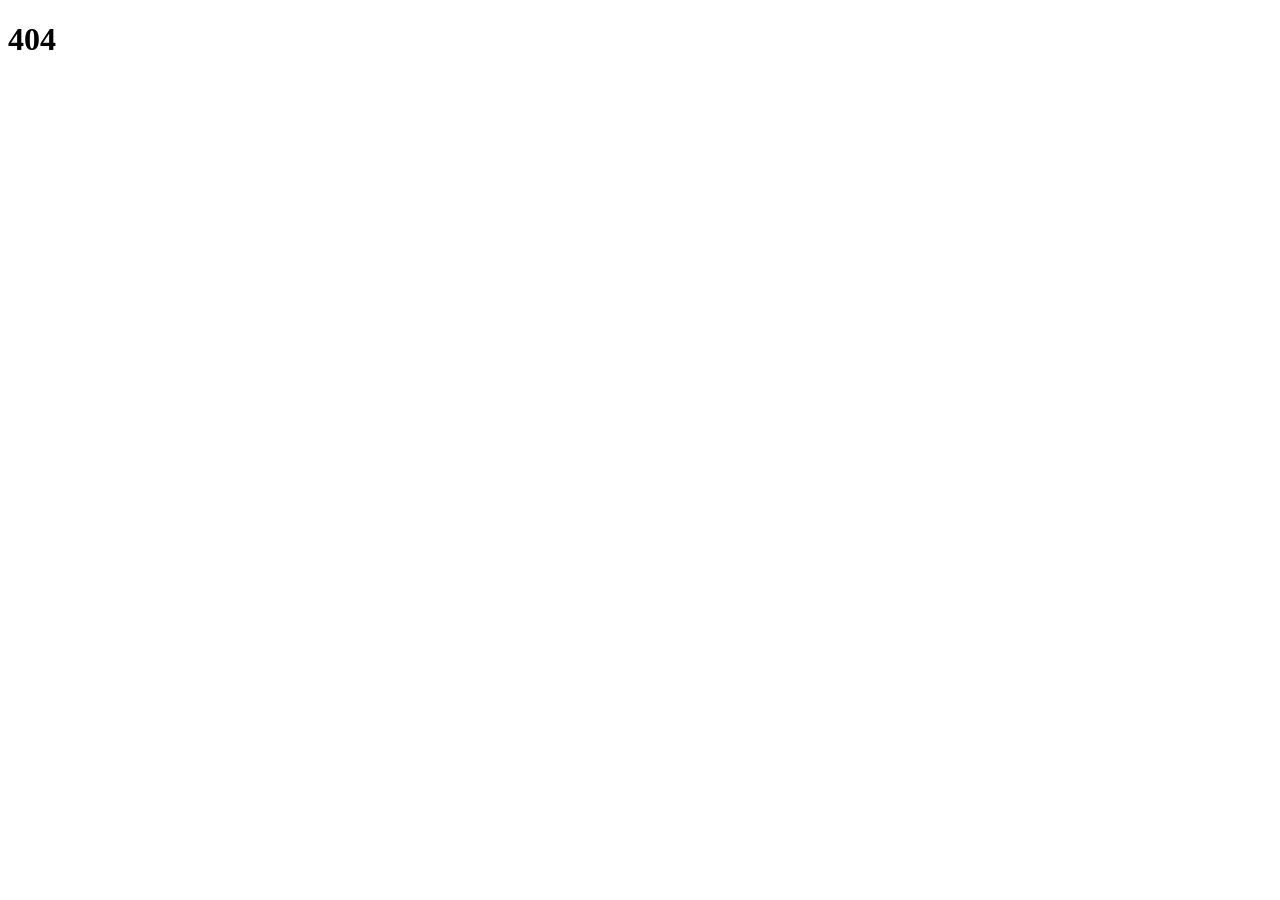
==== index.html @ 02fbed3a "fix: move index.html to root and correct asset paths for Vercel deployment" ====
<!DOCTYPE html>
<html lang="en">
<head>
  <meta charset="UTF-8" />
  <title>Portfolio</title>
</head>
<body>

  <div id="app"></div>

  <script type="module" src="src/js/app.js"></script>

</body>
</html>
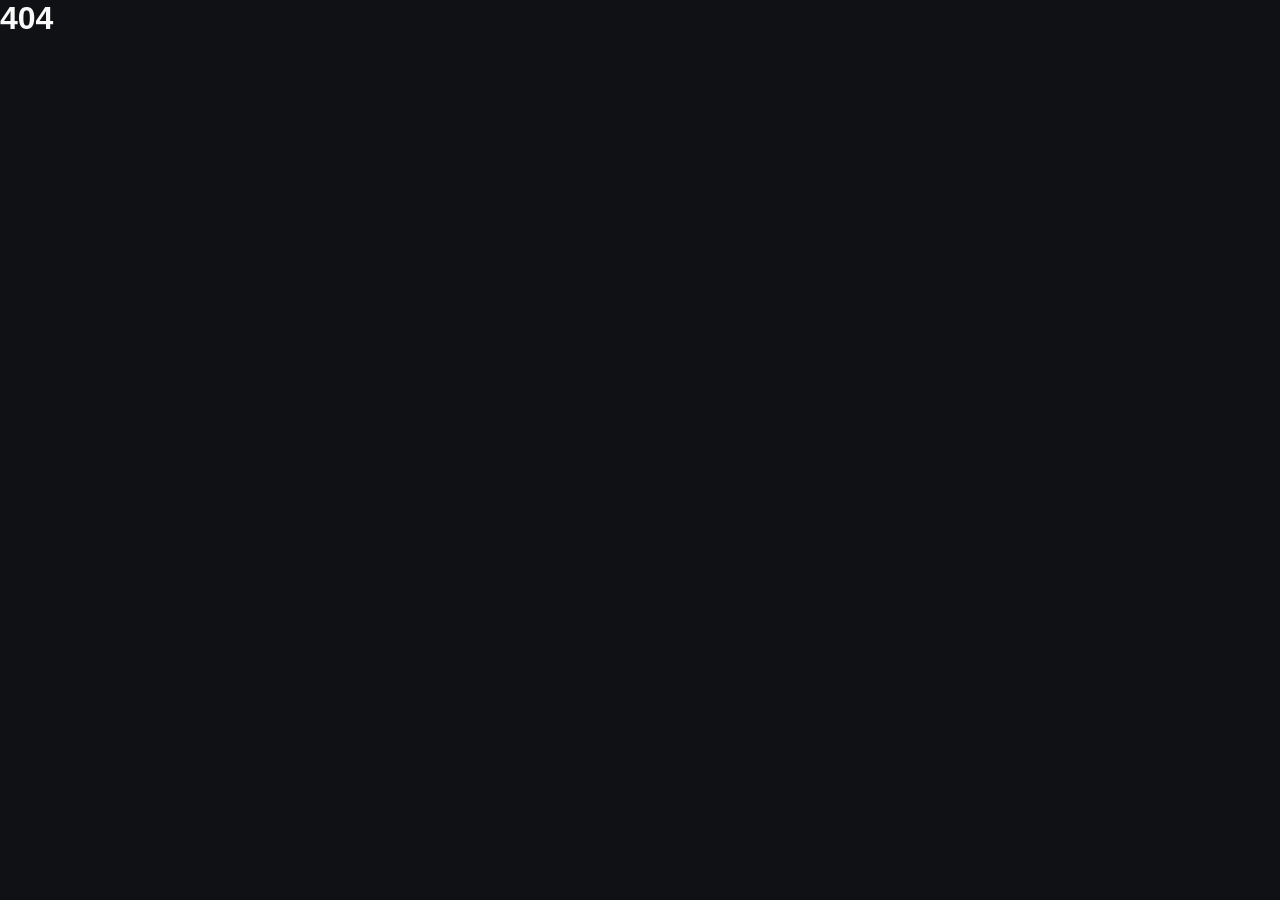
==== commit 9d3d7d5a: "feat(home): complete mobile layouts" ====
--- a/index.html
+++ b/index.html
@@ -2,6 +2,9 @@
 <html lang="en">
 <head>
   <meta charset="UTF-8" />
+
+  <link rel="stylesheet" href="/src/css/main.css">
+  <script src="https://kit.fontawesome.com/2c2fe026c8.js" crossorigin="anonymous"></script>
   <title>Portfolio</title>
 </head>
 <body>
@@ -9,6 +12,5 @@
   <div id="app"></div>
 
   <script type="module" src="src/js/app.js"></script>
-
 </body>
 </html>
--- a/src/css/main.css
+++ b/src/css/main.css
@@ -0,0 +1,20 @@
+@import url(./components.css);
+@import url(./layouts.css);
+@import url(./variables.css);
+
+*{
+    margin: 0;
+    padding: 0;
+    box-sizing: border-box;
+}
+
+body{
+    background-color: var(--bg);
+    color: var(--text);
+    font-family: var(--ff-body);
+    font-size: var(--fs-body);
+}
+
+a{
+    text-decoration: none;
+}
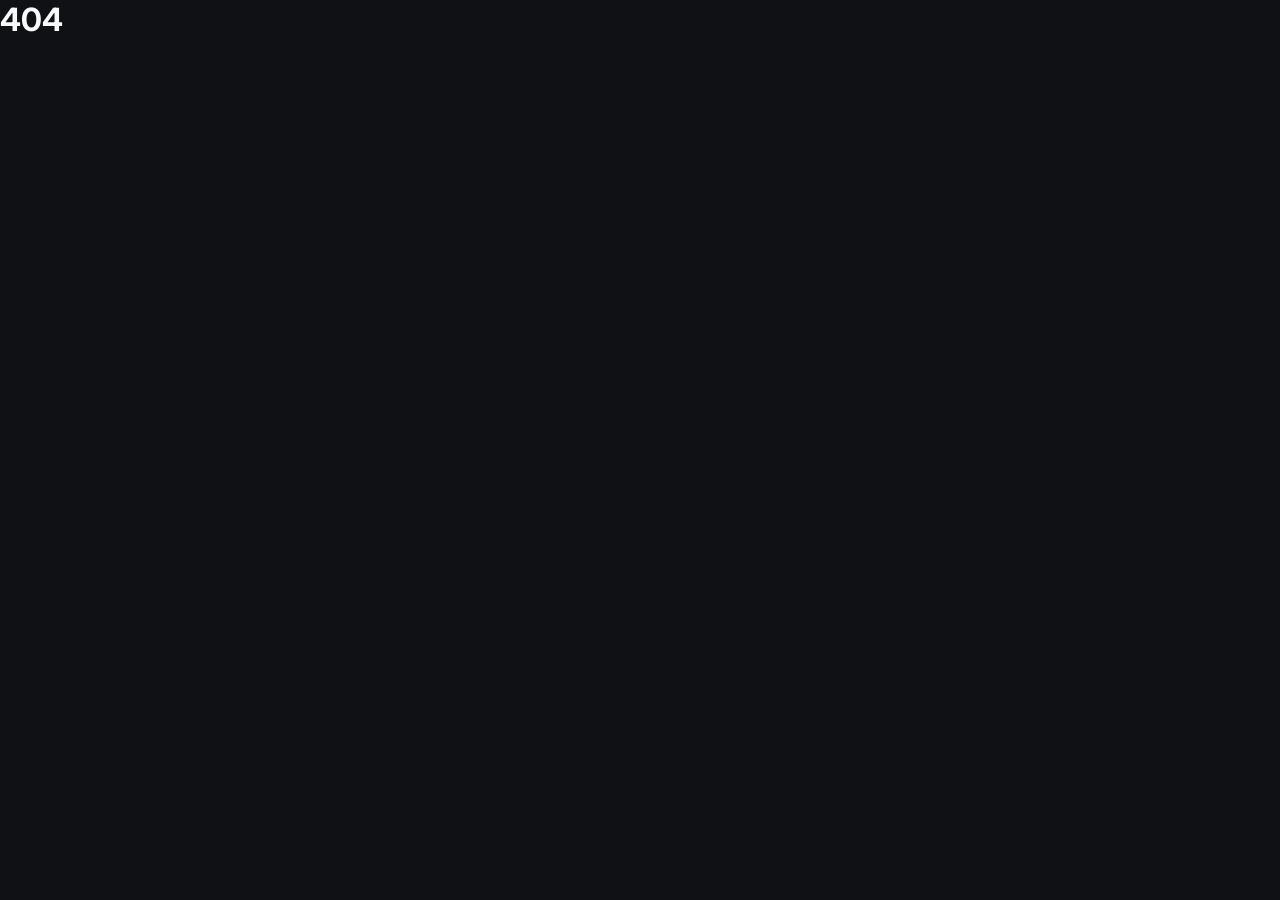
==== commit 391a603c: "feat: improve navigation and site branding" ====
--- a/index.html
+++ b/index.html
@@ -2,8 +2,10 @@
 <html lang="en">
 <head>
   <meta charset="UTF-8" />
-
+  <meta name="viewport" content="width=device-width, initial-scale=1.0">
   <link rel="stylesheet" href="/src/css/main.css">
+  <link rel="shortcut icon" href="/assets/icons/favicon.svg" type="image/x-icon">
+  <link href="https://fonts.googleapis.com/css2?family=Inter:wght@400;500;600;700&family=Inconsolata:wght@400;500;600;700&family=Montserrat:wght@400;500;600;700&display=swap" rel="stylesheet">
   <script src="https://kit.fontawesome.com/2c2fe026c8.js" crossorigin="anonymous"></script>
   <title>Portfolio</title>
 </head>
@@ -11,6 +13,6 @@
 
   <div id="app"></div>
 
-  <script type="module" src="src/js/app.js"></script>
+  <script type="module" src="/src/js/app.js"></script>
 </body>
 </html>
--- a/src/css/main.css
+++ b/src/css/main.css
@@ -1,6 +1,6 @@
-@import url(./components.css);
 @import url(./layouts.css);
 @import url(./variables.css);
+@import url(./components.css);
 
 *{
     margin: 0;
@@ -17,4 +17,4 @@
 
 a{
     text-decoration: none;
-}+}
